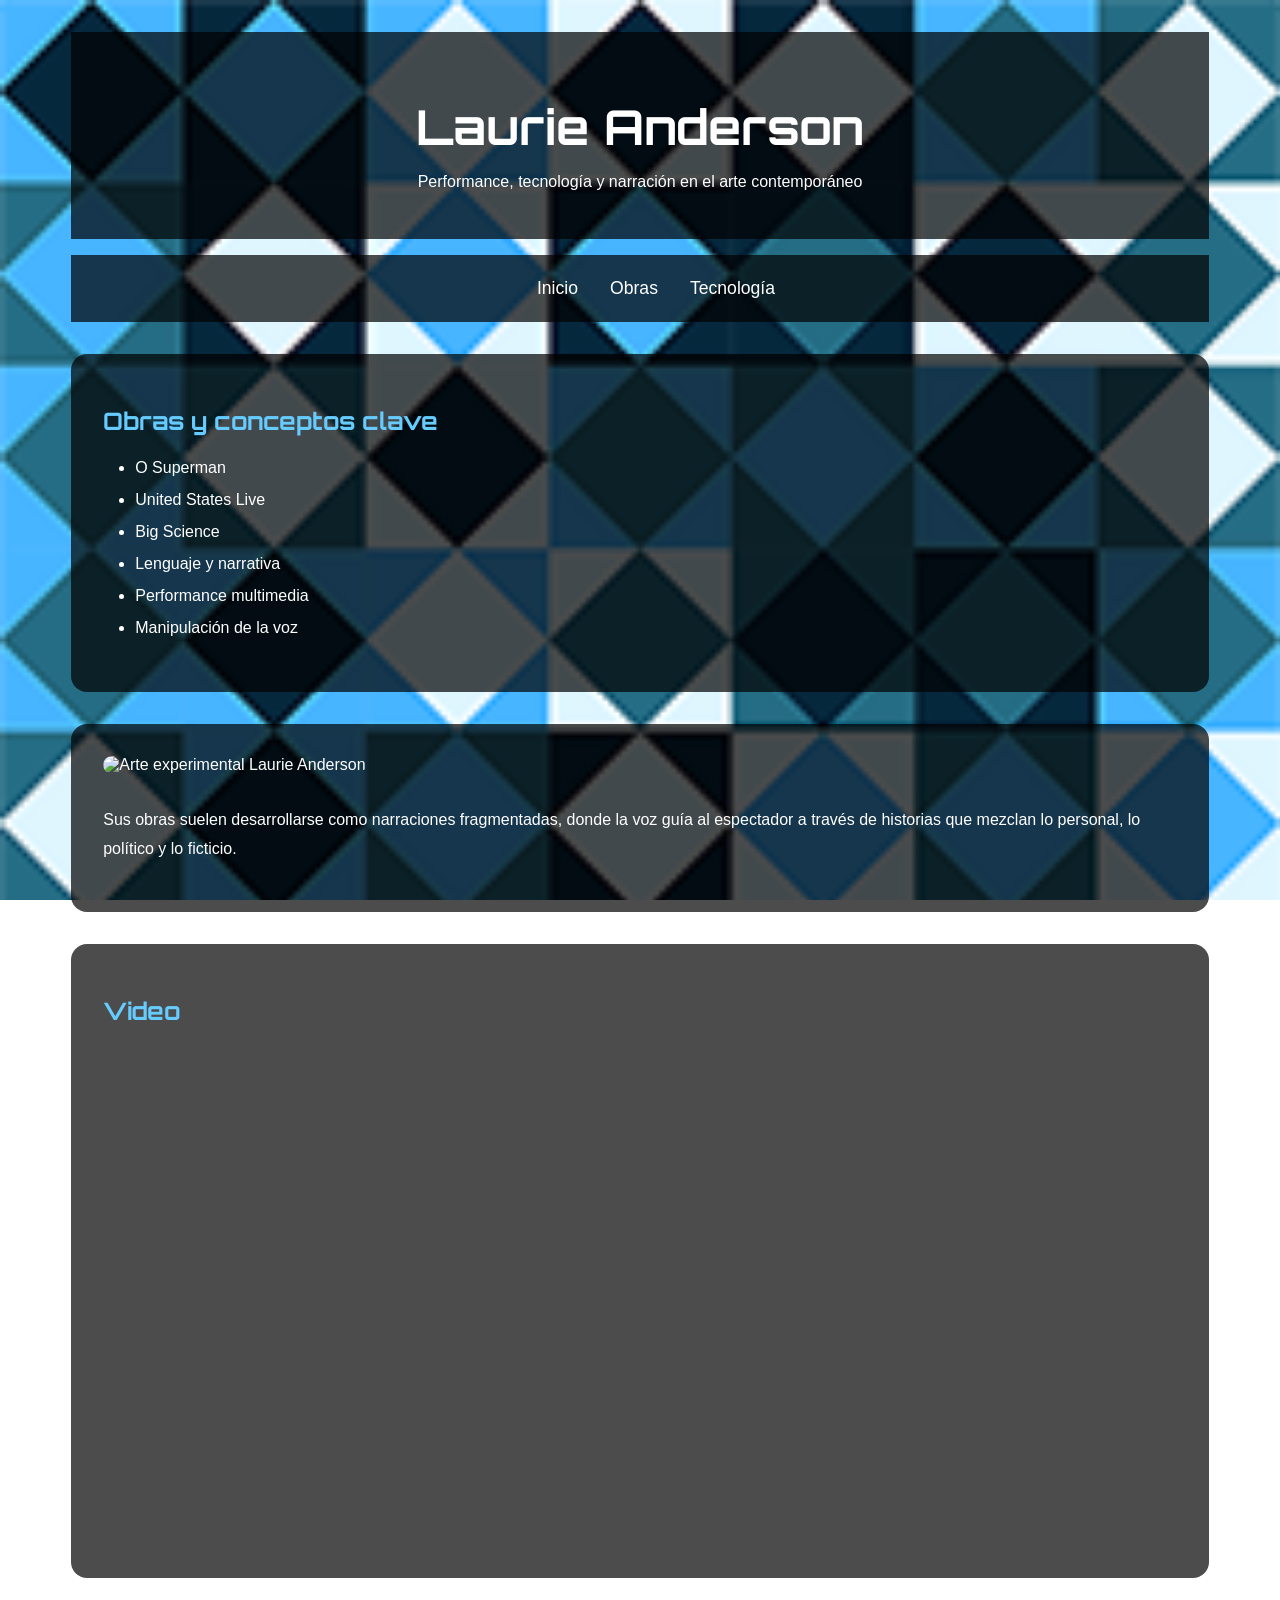
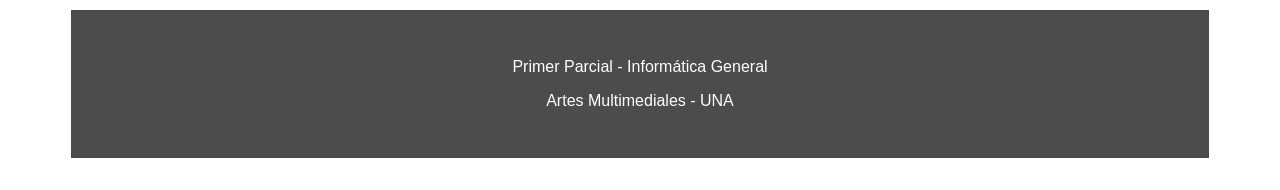
==== obras.html @ 42fe060c "Initial commit" ====
<!DOCTYPE html>
    <meta name="viewport" content="width=device-width, initial-scale=1.0">
    <title>Laurie Anderson | Obras</title>

    <link rel="preconnect" href="https://fonts.googleapis.com">
    <link rel="preconnect" href="https://fonts.gstatic.com" crossorigin>
    <link href="https://fonts.googleapis.com/css2?family=Orbitron:wght@400;700&display=swap" rel="stylesheet">

    <link rel="stylesheet" href="css/estilos.css">
</head>
<body>

<div class="contenedor">

<header>
    <h1>Laurie Anderson</h1>
    <p>Performance, tecnología y narración en el arte contemporáneo</p>
</header>

<nav>
    <ul>
        <li><a href="index.html">Inicio</a></li>
        <li><a href="obras.html">Obras</a></li>
        <li><a href="tecnologia.html">Tecnología</a></li>
    </ul>
</nav>

<main>
    <section>
    <h2>Obras y conceptos clave</h2>

    <ul>
        <li>O Superman</li>
        <li>United States Live</li>
        <li>Big Science</li>
        <li>Lenguaje y narrativa</li>
        <li>Performance multimedia</li>
        <li>Manipulación de la voz</li>
    </ul>
</section>

<section>
    <img src="img/anderson3.jpg" alt="Arte experimental Laurie Anderson">

    <p>
        Sus obras suelen desarrollarse como narraciones fragmentadas, donde la voz guía al espectador
        a través de historias que mezclan lo personal, lo político y lo ficticio.
    </p>
</section>

<section>
    <h2>Video</h2>

    <iframe width="100%" height="500"
    src="https://www.youtube.com/embed/Vkfpi2H8tOE"
    title="YouTube video player"
    frameborder="0"
    allowfullscreen>
       </iframe>
</section>

</main>

<footer>
    <p>Primer Parcial - Informática General</p>
    <p>Artes Multimediales - UNA</p>
</footer>

</div>

</body>
</html>
---- css/estilos.css ----
* {
    padding: 0;
    box-sizing: border-box;
}

body {
    background-image: url(../img/fondo.png);
    background-size: cover;
    background-attachment: fixed;
    color: white;
    font-family: Arial, sans-serif;
}

.contenedor {
    width: 90%;
    max-width: 1200px;
    margin: 0 auto;
}

header {
    background-color: rgba(0, 0, 0, 0.7);
    text-align: center;
    padding: 2rem;
    margin-top: 2rem;
}

header h1 {
    font-family: 'Orbitron', sans-serif;
    font-size: 3rem;
    margin-bottom: 1rem;
}
nav {
    background-color: rgba(0, 0, 0, 0.7);
    margin-bottom: 2rem;
}

nav ul {
    display: flex;
    justify-content: center;
    list-style: none;
    gap: 2rem;
    padding: 1rem;
}

nav a {
    color: white;
    text-decoration: none;
    font-size: 1.1rem;
    transition: 0.3s;
}

nav a:hover {
    color: #66ccff;
}

section {
     background-color: rgba(0, 0, 0, 0.7);
    padding: 2rem;
    margin-bottom: 2rem;
    border-radius: 1rem;
}

section h2 {
    font-family: 'Orbitron', sans-serif;
    margin-bottom: 1rem;
    color: #66ccff;
}

section p {
    margin-bottom: 1rem;
    line-height: 1.8;
}

img {
    width: 100%;
    border-radius: 1rem;
    margin-bottom: 1rem;
}

ul {
    margin-left: 2rem;
    line-height: 2;
}

iframe {
    border-radius: 1rem;
}
footer {
    background-color: rgba(0, 0, 0, 0.7);
    text-align: center;
    padding: 2rem;
    margin-bottom: 2rem;
}
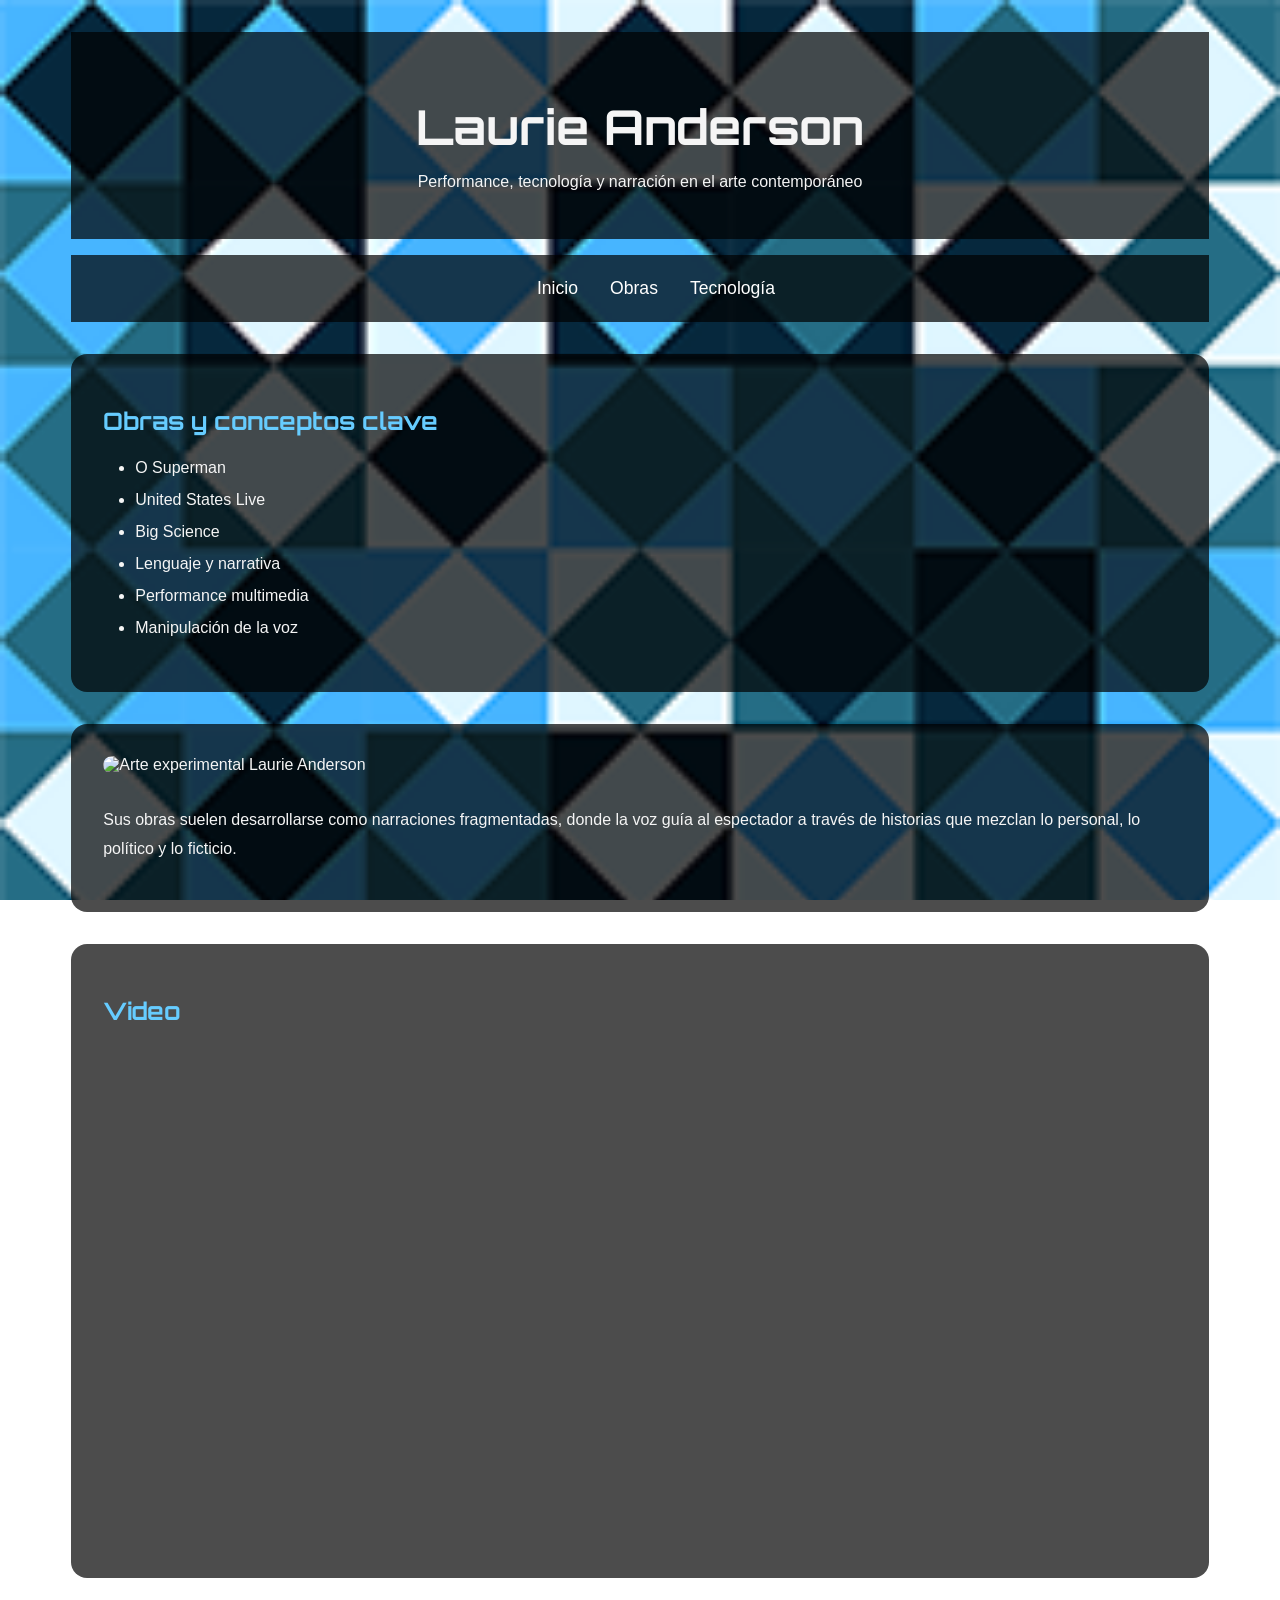
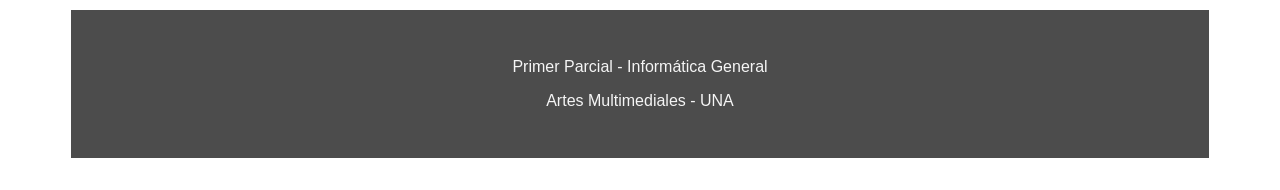
==== commit 0758e213: "Update obras.html Correccion del link del video" ====
--- a/obras.html
+++ b/obras.html
@@ -52,7 +52,7 @@
     <h2>Video</h2>
 
     <iframe width="100%" height="500"
-    src="https://www.youtube.com/embed/Vkfpi2H8tOE"
+    src="https://youtu.be/Vzt2p4XkKco"
     title="YouTube video player"
     frameborder="0"
     allowfullscreen>
--- a/css/estilos.css
+++ b/css/estilos.css
@@ -7,7 +7,7 @@
     background-image: url(../img/fondo.png);
     background-size: cover;
     background-attachment: fixed;
-    color: white;
+   color: #f5f5f5;
     font-family: Arial, sans-serif;
 }
 
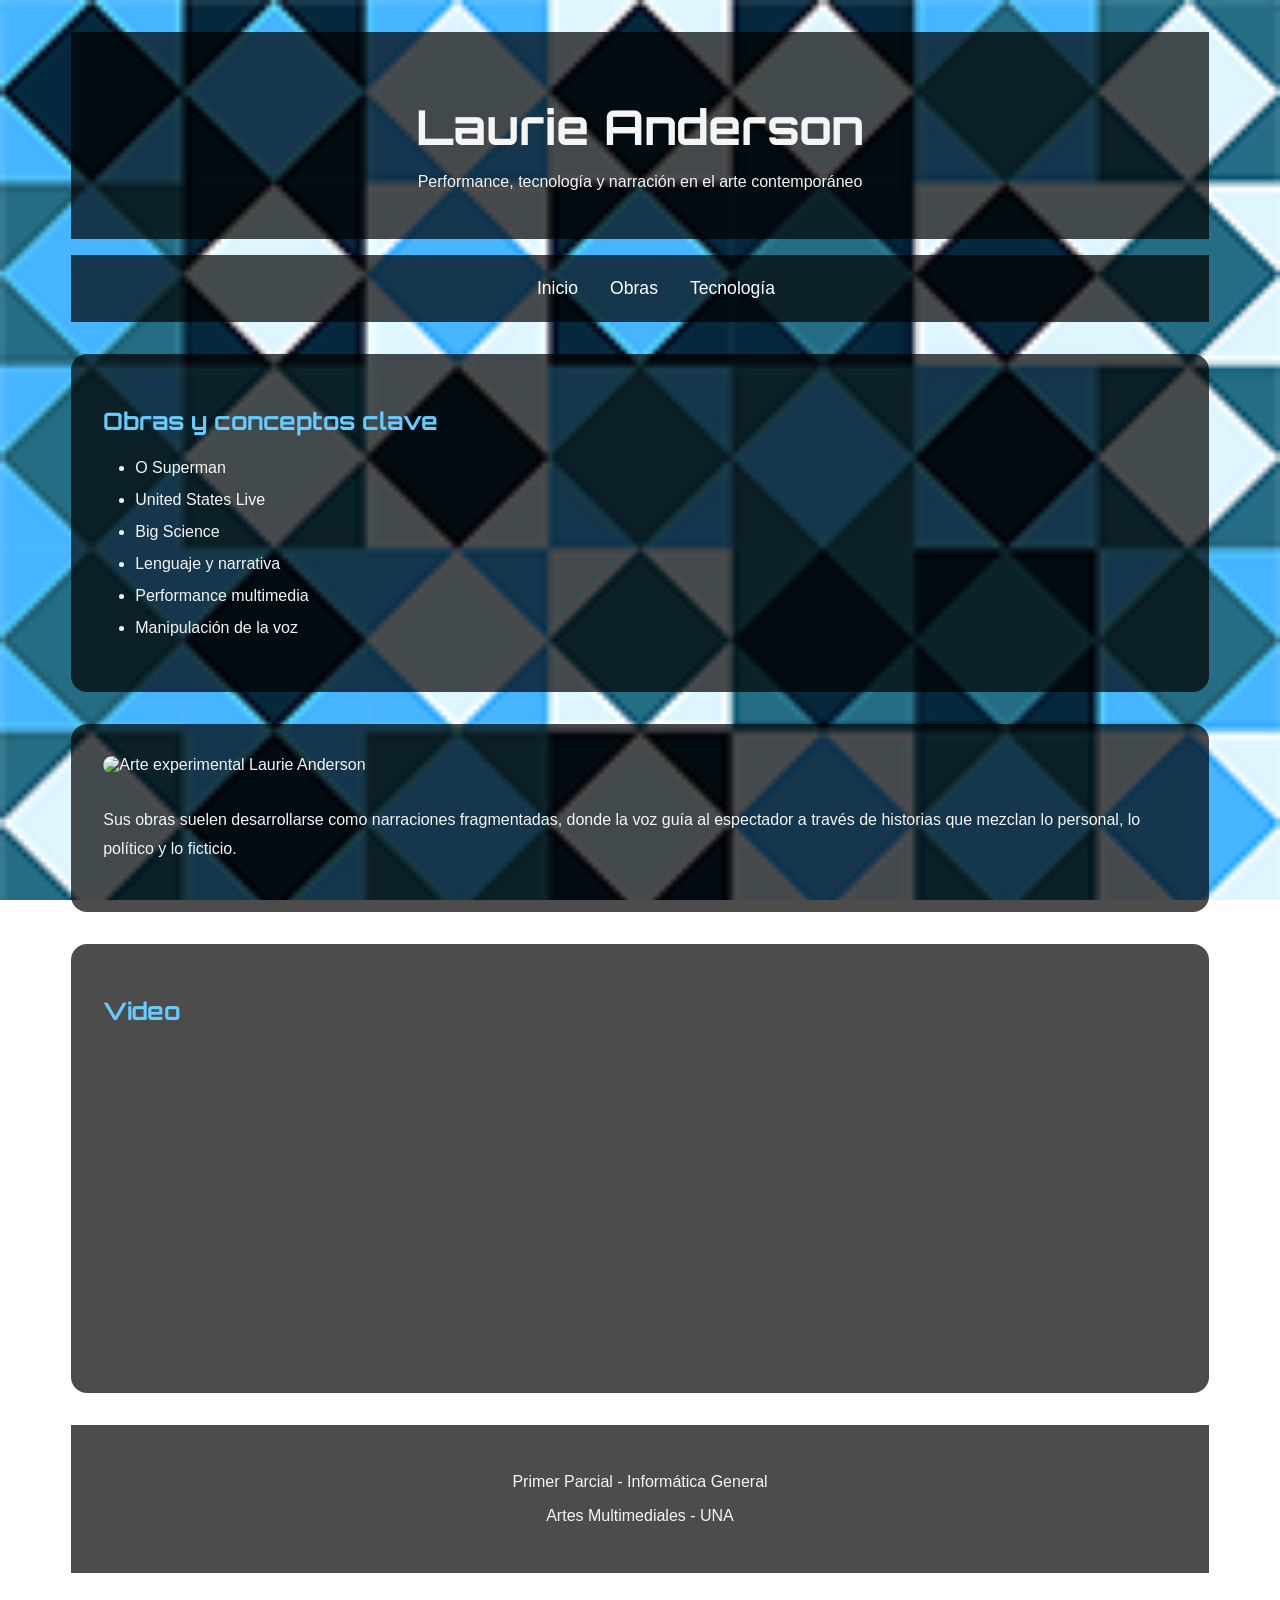
==== commit 6f53fe7f: "Update obras.html correccion del link" ====
--- a/obras.html
+++ b/obras.html
@@ -51,12 +51,7 @@
 <section>
     <h2>Video</h2>
 
-    <iframe width="100%" height="500"
-    src="https://youtu.be/Vzt2p4XkKco"
-    title="YouTube video player"
-    frameborder="0"
-    allowfullscreen>
-       </iframe>
+    <iframe width="560" height="315" src="https://www.youtube.com/embed/Vzt2p4XkKco?si=VVEqHdqbI2SuGWl1" title="YouTube video player" frameborder="0" allow="accelerometer; autoplay; clipboard-write; encrypted-media; gyroscope; picture-in-picture; web-share" referrerpolicy="strict-origin-when-cross-origin" allowfullscreen></iframe>
 </section>
 
 </main>
